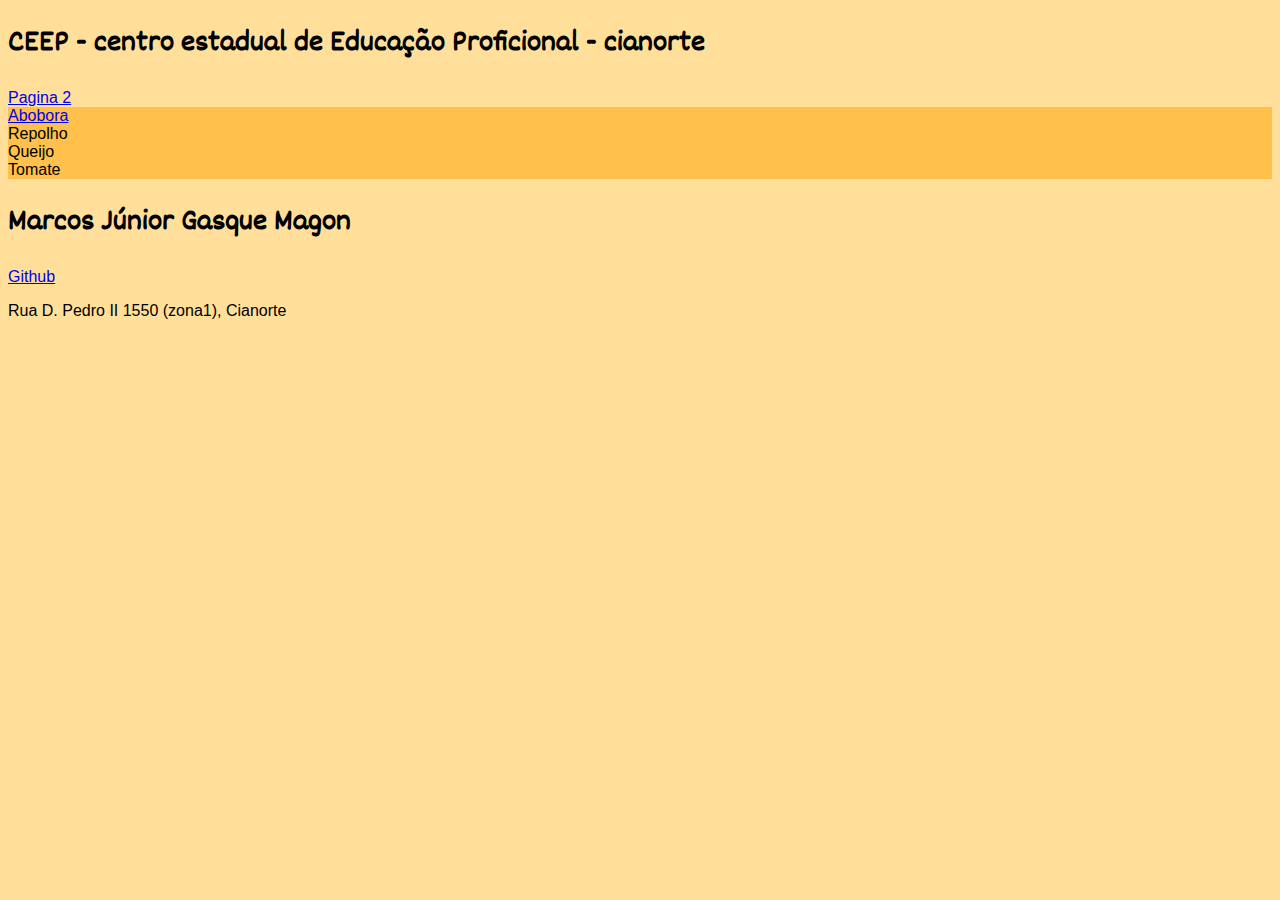
==== index.html @ a7461bf3 "Add files via upload" ====
<!DOCTYPE html>
<html lang="pt-Br">
<head>
    <meta charset="UTF-8">
    <meta name="viewport" content="width=device-width, initial-scale=1.0">
    <title>trabalho 1tri Marcos 1F</title>
    <link rel="stylesheet" href="style.css">
    <style>

    </style>
</head>

<body>

    <header> 
        <h1>CEEP - centro estadual de Educação Proficional - cianorte</h1>
        <a href="pagina2.html">Pagina 2</a>
        <div id="ingredientes">
           
            <div><a href="https://pt.wikipedia.org/wiki/Ab%C3%B3bora" target="_blank">Abobora</a> </div>
            <div> <a>Repolho</a> </div>
            <div> <a>Queijo</a> </div>
            <div> <a>Tomate</a> </div>
        
        </div>
    </header>
    <main>

        <h1>Marcos Júnior Gasque Magon</h1>
        <a href="https://github.com/ukipaozin">Github</a>
        
    </main>
    <footer>
        <p>Rua D. Pedro II 1550 (zona1), Cianorte</p>
    </footer>

    
</body>
</html>
---- style.css ----
@import url('https://fonts.googleapis.com/css2?family=Dekko&display=swap');

h1 {
    font-family: "Dekko", cursive;
    font-style: normal;
  }

*{
  font-family: "Arial", cursive;
}
  
#ingredientes{
  background-color:rgb(255, 192, 76);
  text-decoration: none;
  color: black;
  
}

body{
    background-color:rgb(255, 223, 154) ;
    color: black;
}
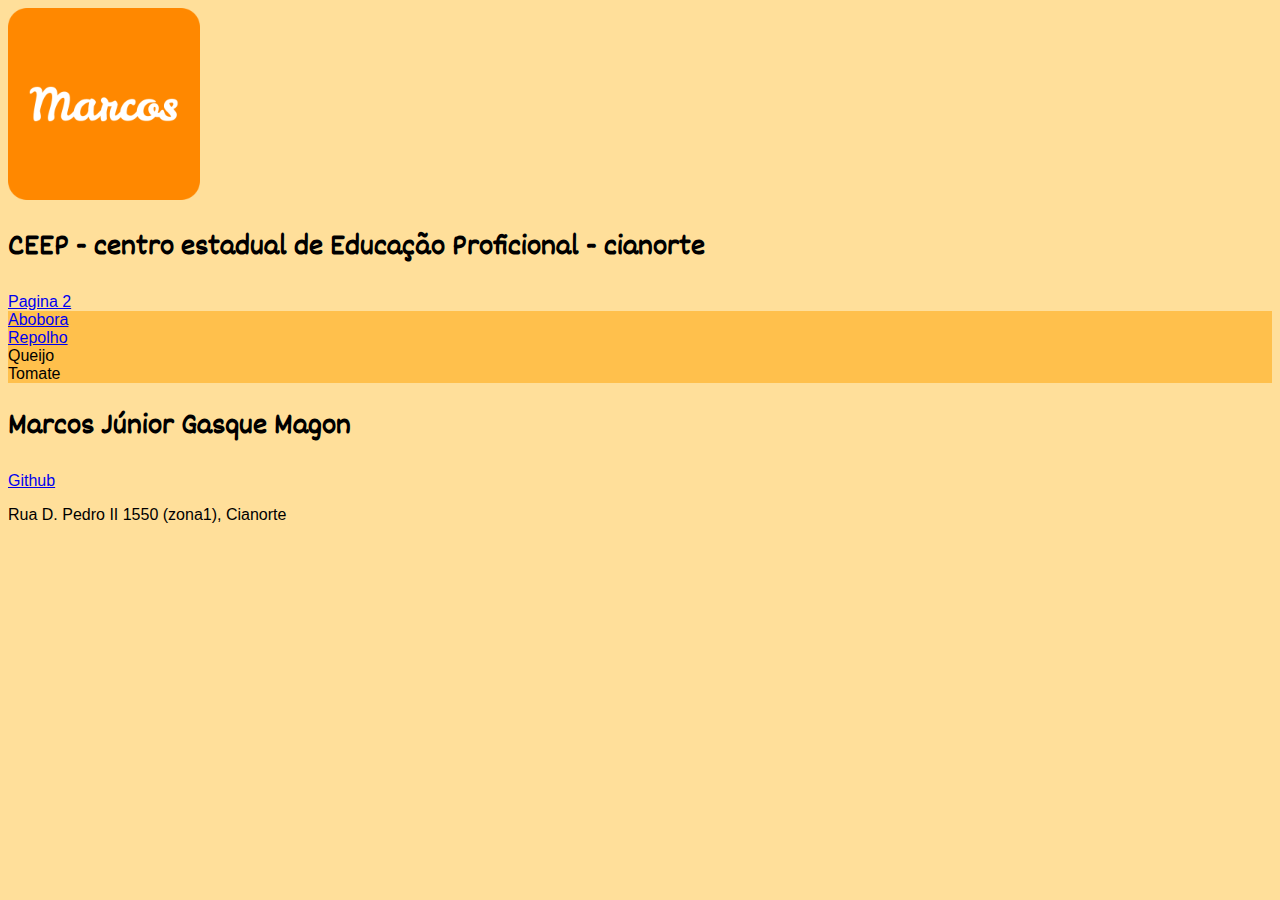
==== commit 4bd3e421: "Add files via upload" ====
--- a/index.html
+++ b/index.html
@@ -5,6 +5,7 @@
     <meta name="viewport" content="width=device-width, initial-scale=1.0">
     <title>trabalho 1tri Marcos 1F</title>
     <link rel="stylesheet" href="style.css">
+    <link rel="shortcut icon" href="assets/favicon.ico" type="image/x-icon">
     <style>
 
     </style>
@@ -13,12 +14,13 @@
 <body>
 
     <header> 
+        <img src="assets/android-chrome-192x192.png" alt="logo">
         <h1>CEEP - centro estadual de Educação Proficional - cianorte</h1>
         <a href="pagina2.html">Pagina 2</a>
         <div id="ingredientes">
            
             <div><a href="https://pt.wikipedia.org/wiki/Ab%C3%B3bora" target="_blank">Abobora</a> </div>
-            <div> <a>Repolho</a> </div>
+            <div> <a href="https://pt.wikipedia.org/wiki/Repolho" target="_blank"</a>Repolho</div>
             <div> <a>Queijo</a> </div>
             <div> <a>Tomate</a> </div>
         
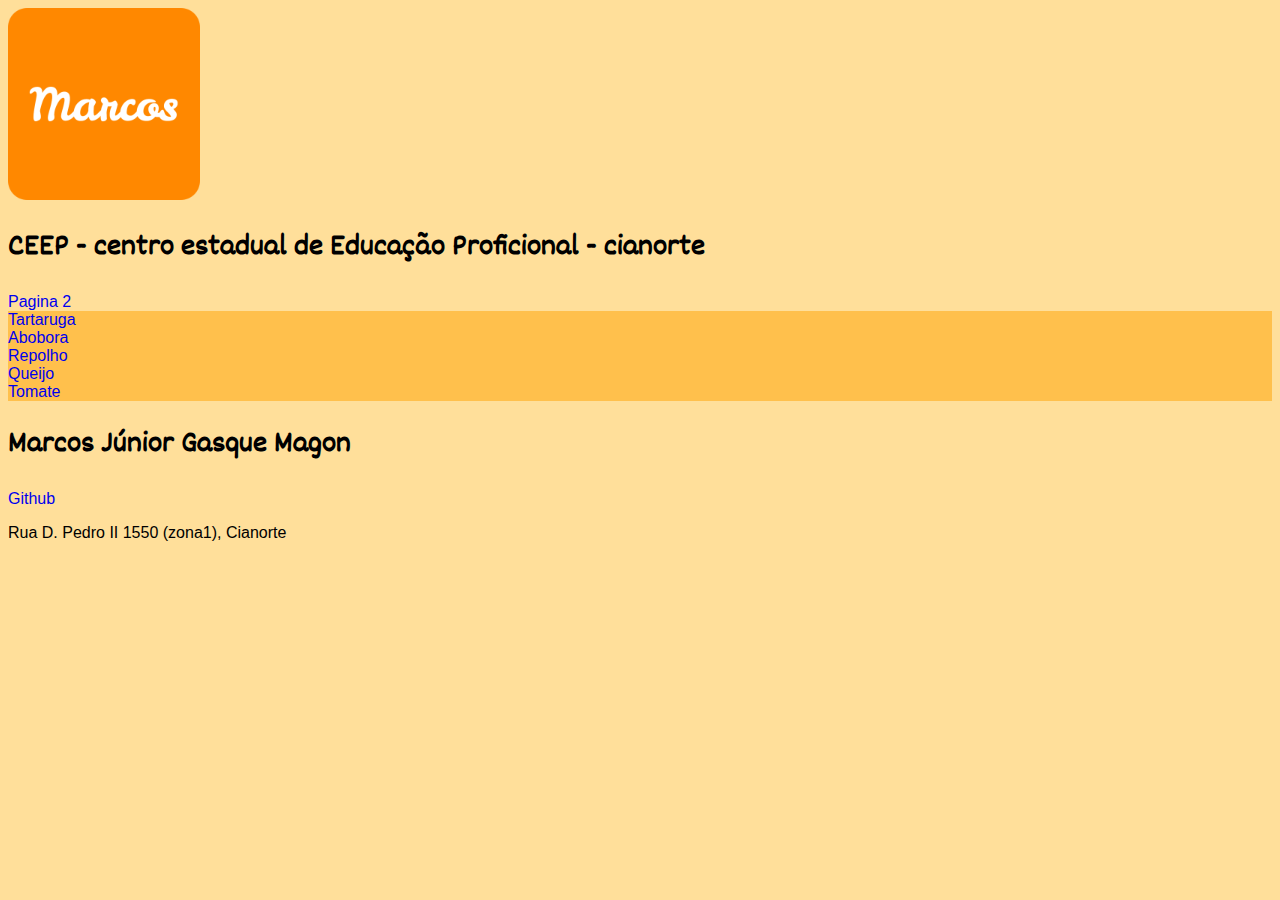
==== commit 746248ba: "Add files via upload" ====
--- a/index.html
+++ b/index.html
@@ -19,10 +19,11 @@
         <a href="pagina2.html">Pagina 2</a>
         <div id="ingredientes">
            
+            <div id="tartaruga"> <a href="https://pt.wikipedia.org/wiki/Testudines" target="_blank">Tartaruga</a> </div>
             <div><a href="https://pt.wikipedia.org/wiki/Ab%C3%B3bora" target="_blank">Abobora</a> </div>
-            <div> <a href="https://pt.wikipedia.org/wiki/Repolho" target="_blank"</a>Repolho</div>
-            <div> <a>Queijo</a> </div>
-            <div> <a>Tomate</a> </div>
+            <div> <a href="https://pt.wikipedia.org/wiki/Repolho" target="_blank">Repolho</a></div>
+            <div> <a href="https://pt.wikipedia.org/wiki/Queijo" target="_blank">Queijo</a> </div>
+            <div> <a href="https://pt.wikipedia.org/wiki/Tomat" target="_blank">Tomate</a> </div>
         
         </div>
     </header>
--- a/style.css
+++ b/style.css
@@ -12,11 +12,17 @@
 #ingredientes{
   background-color:rgb(255, 192, 76);
   text-decoration: none;
-  color: black;
-  
+}
+#tartaruga{
+  text-decoration: none;
+  text-align: left;
+  color: green;
 }
 
 body{
     background-color:rgb(255, 223, 154) ;
-    color: black;
 }
+a{
+  text-decoration: none;
+  text-align: left;
+}
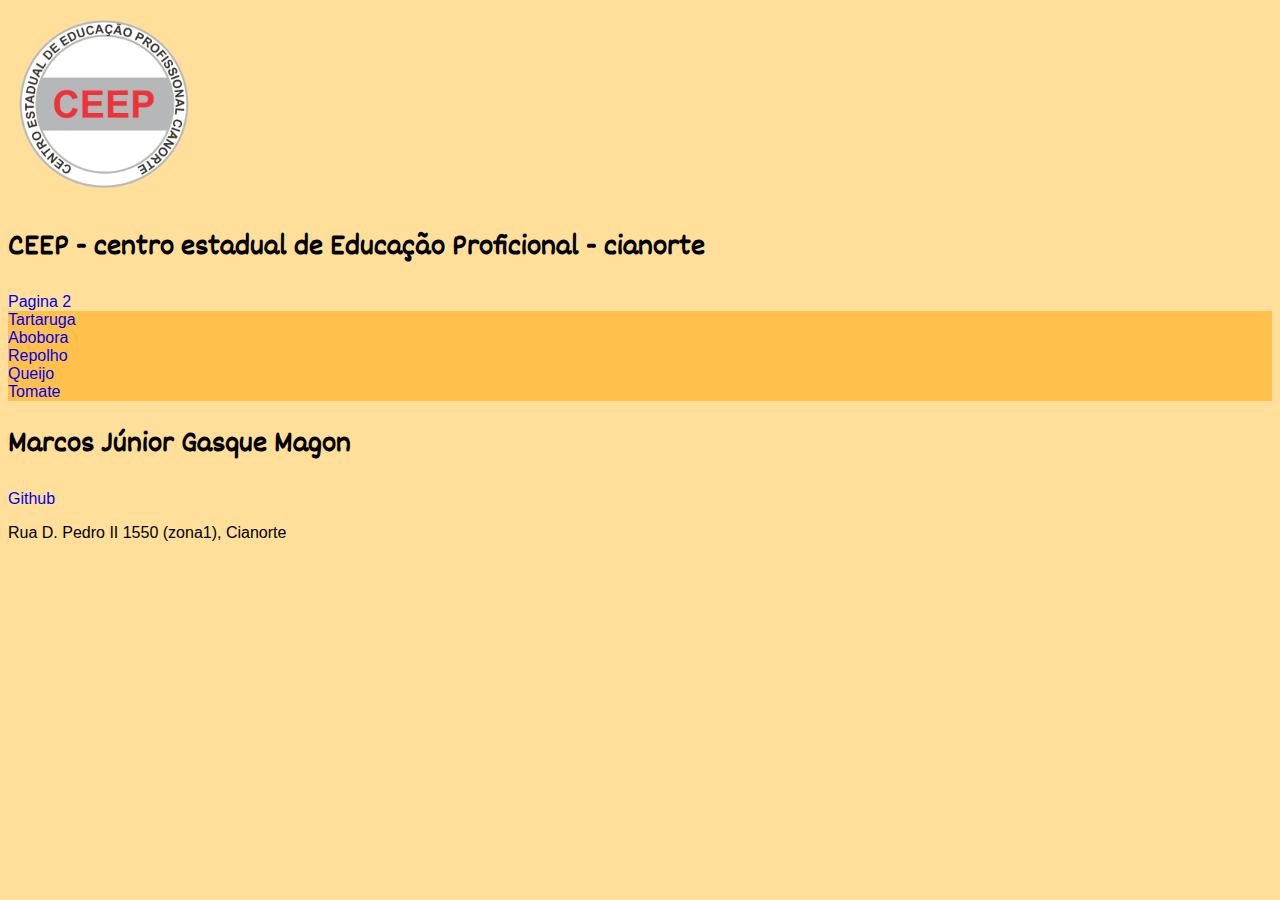
==== commit 43750b26: "Add files via upload" ====
--- a/index.html
+++ b/index.html
@@ -14,7 +14,7 @@
 <body>
 
     <header> 
-        <img src="assets/android-chrome-192x192.png" alt="logo">
+        <img src="CEEPlogobrasao-main/logoceep/android-chrome-192x192.png" alt="logo">
         <h1>CEEP - centro estadual de Educação Proficional - cianorte</h1>
         <a href="pagina2.html">Pagina 2</a>
         <div id="ingredientes">
@@ -23,7 +23,7 @@
             <div><a href="https://pt.wikipedia.org/wiki/Ab%C3%B3bora" target="_blank">Abobora</a> </div>
             <div> <a href="https://pt.wikipedia.org/wiki/Repolho" target="_blank">Repolho</a></div>
             <div> <a href="https://pt.wikipedia.org/wiki/Queijo" target="_blank">Queijo</a> </div>
-            <div> <a href="https://pt.wikipedia.org/wiki/Tomat" target="_blank">Tomate</a> </div>
+            <div> <a href="https://pt.wikipedia.org/wiki/Tomate" target="_blank">Tomate</a> </div>
         
         </div>
     </header>
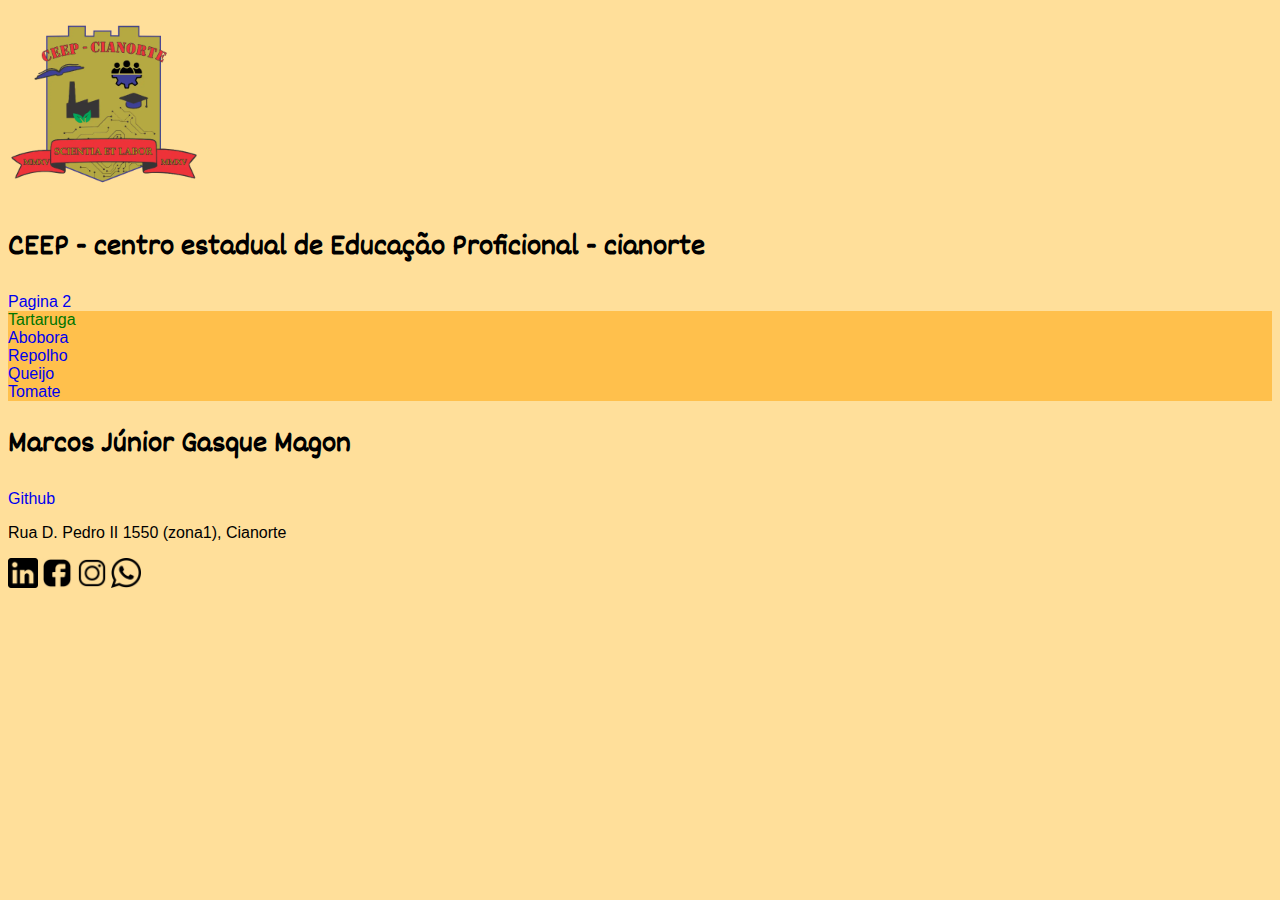
==== commit b5f55234: "Add files via upload" ====
--- a/index.html
+++ b/index.html
@@ -14,12 +14,12 @@
 <body>
 
     <header> 
-        <img src="CEEPlogobrasao-main/logoceep/android-chrome-192x192.png" alt="logo">
+        <img src="CEEPlogobrasao-main/brasao/android-chrome-192x192.png" alt="logo">
         <h1>CEEP - centro estadual de Educação Proficional - cianorte</h1>
         <a href="pagina2.html">Pagina 2</a>
         <div id="ingredientes">
            
-            <div id="tartaruga"> <a href="https://pt.wikipedia.org/wiki/Testudines" target="_blank">Tartaruga</a> </div>
+            <div> <a id="tartaruga" href="https://pt.wikipedia.org/wiki/Testudines" target="_blank">Tartaruga</a> </div>
             <div><a href="https://pt.wikipedia.org/wiki/Ab%C3%B3bora" target="_blank">Abobora</a> </div>
             <div> <a href="https://pt.wikipedia.org/wiki/Repolho" target="_blank">Repolho</a></div>
             <div> <a href="https://pt.wikipedia.org/wiki/Queijo" target="_blank">Queijo</a> </div>
@@ -35,6 +35,11 @@
     </main>
     <footer>
         <p>Rua D. Pedro II 1550 (zona1), Cianorte</p>
+        <a href="https://br.linkedin.com/school/ceep-cianorte/" target="_blank"><img class="redes" src="CEEPlogobrasao-main/linkedin.webp" alt="linkedin"></a>
+        <a href="https://www.facebook.com/ceepcianorte/?locale=pt_BR" target="_blank"><img class="redes" src="CEEPlogobrasao-main/facebook.webp" alt="facebook"></a>
+        <a href="https://www.instagram.com/ceepcianorte/" target="_blank"><img class="redes" src="CEEPlogobrasao-main/instagram.webp" alt="instagram"></a>
+        <a href="https://api.whatsapp.com/send/?phone=554436319685&text&type=phone_number&app_absent=0" target="_blank"><img class="redes" src="CEEPlogobrasao-main/whatsapp.webp" alt="whatsapp"></a>
+
     </footer>
 
     
--- a/style.css
+++ b/style.css
@@ -16,7 +16,7 @@
 #tartaruga{
   text-decoration: none;
   text-align: left;
-  color: green;
+  color: rgb(0, 117, 0);
 }
 
 body{
@@ -26,3 +26,10 @@
   text-decoration: none;
   text-align: left;
 }
+.redes{
+  height: 30px;
+  transition: all 0.5s ease;
+}
+.redes:hover{
+  scale: 1.1;
+}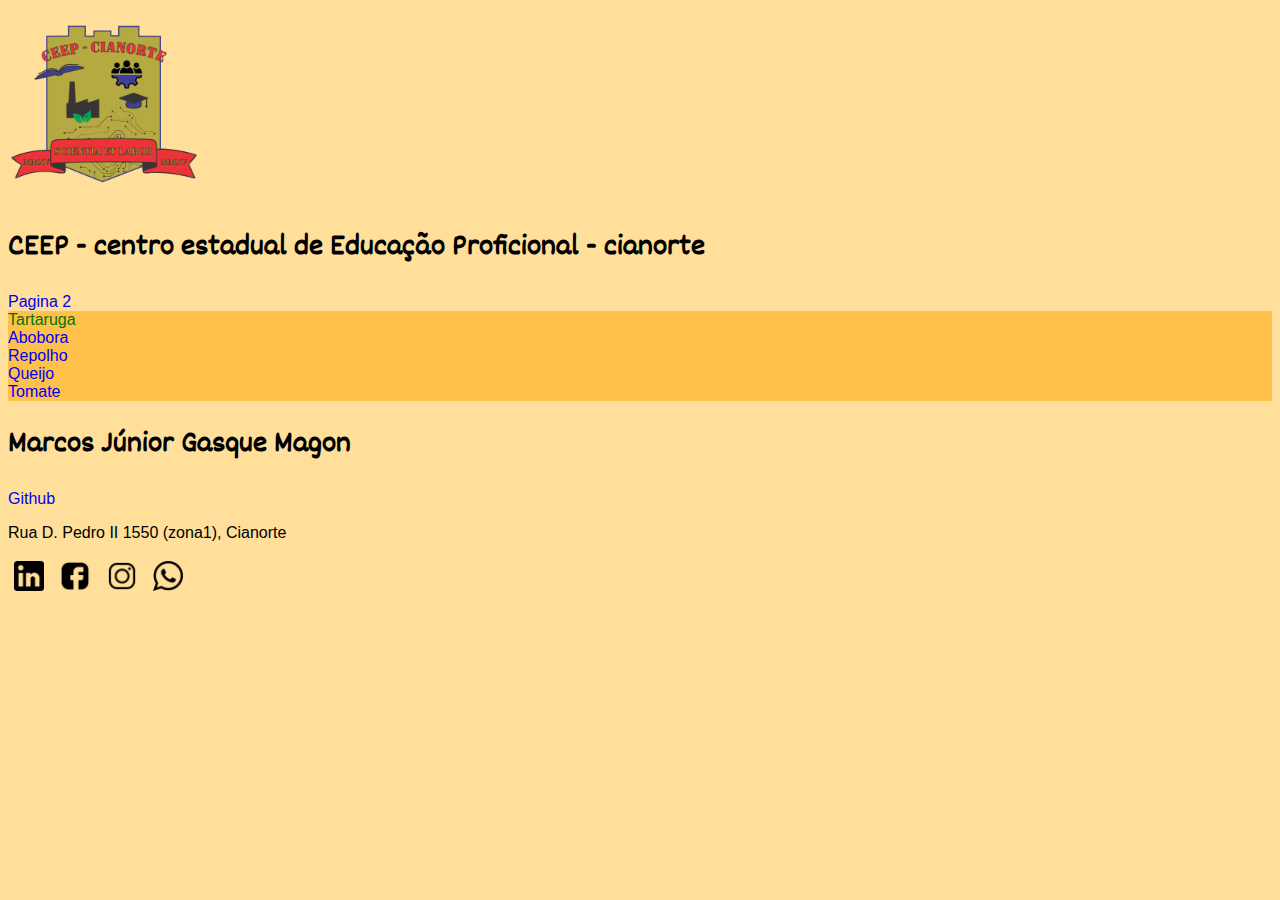
==== commit c434c84d: "Add files via upload" ====
--- a/index.html
+++ b/index.html
@@ -35,10 +35,10 @@
     </main>
     <footer>
         <p>Rua D. Pedro II 1550 (zona1), Cianorte</p>
-        <a href="https://br.linkedin.com/school/ceep-cianorte/" target="_blank"><img class="redes" src="CEEPlogobrasao-main/linkedin.webp" alt="linkedin"></a>
-        <a href="https://www.facebook.com/ceepcianorte/?locale=pt_BR" target="_blank"><img class="redes" src="CEEPlogobrasao-main/facebook.webp" alt="facebook"></a>
-        <a href="https://www.instagram.com/ceepcianorte/" target="_blank"><img class="redes" src="CEEPlogobrasao-main/instagram.webp" alt="instagram"></a>
-        <a href="https://api.whatsapp.com/send/?phone=554436319685&text&type=phone_number&app_absent=0" target="_blank"><img class="redes" src="CEEPlogobrasao-main/whatsapp.webp" alt="whatsapp"></a>
+        <a class="redes" href="https://br.linkedin.com/school/ceep-cianorte/" target="_blank"><img class="redes" src="CEEPlogobrasao-main/linkedin.webp" alt="linkedin"></a>
+        <a class="redes" href="https://www.facebook.com/ceepcianorte/?locale=pt_BR" target="_blank"><img class="redes" src="CEEPlogobrasao-main/facebook.webp" alt="facebook"></a>
+        <a class="redes" href="https://www.instagram.com/ceepcianorte/" target="_blank"><img class="redes" src="CEEPlogobrasao-main/instagram.webp" alt="instagram"></a>
+        <a class="redes" href="https://api.whatsapp.com/send/?phone=554436319685&text&type=phone_number&app_absent=0" target="_blank"><img class="redes" src="CEEPlogobrasao-main/whatsapp.webp" alt="whatsapp"></a>
 
     </footer>
 
--- a/style.css
+++ b/style.css
@@ -28,8 +28,9 @@
 }
 .redes{
   height: 30px;
-  transition: all 0.5s ease;
+  transition: all 0.3s ease;
+  padding: 3px;
 }
 .redes:hover{
-  scale: 1.1;
+  scale: 1.2;
 }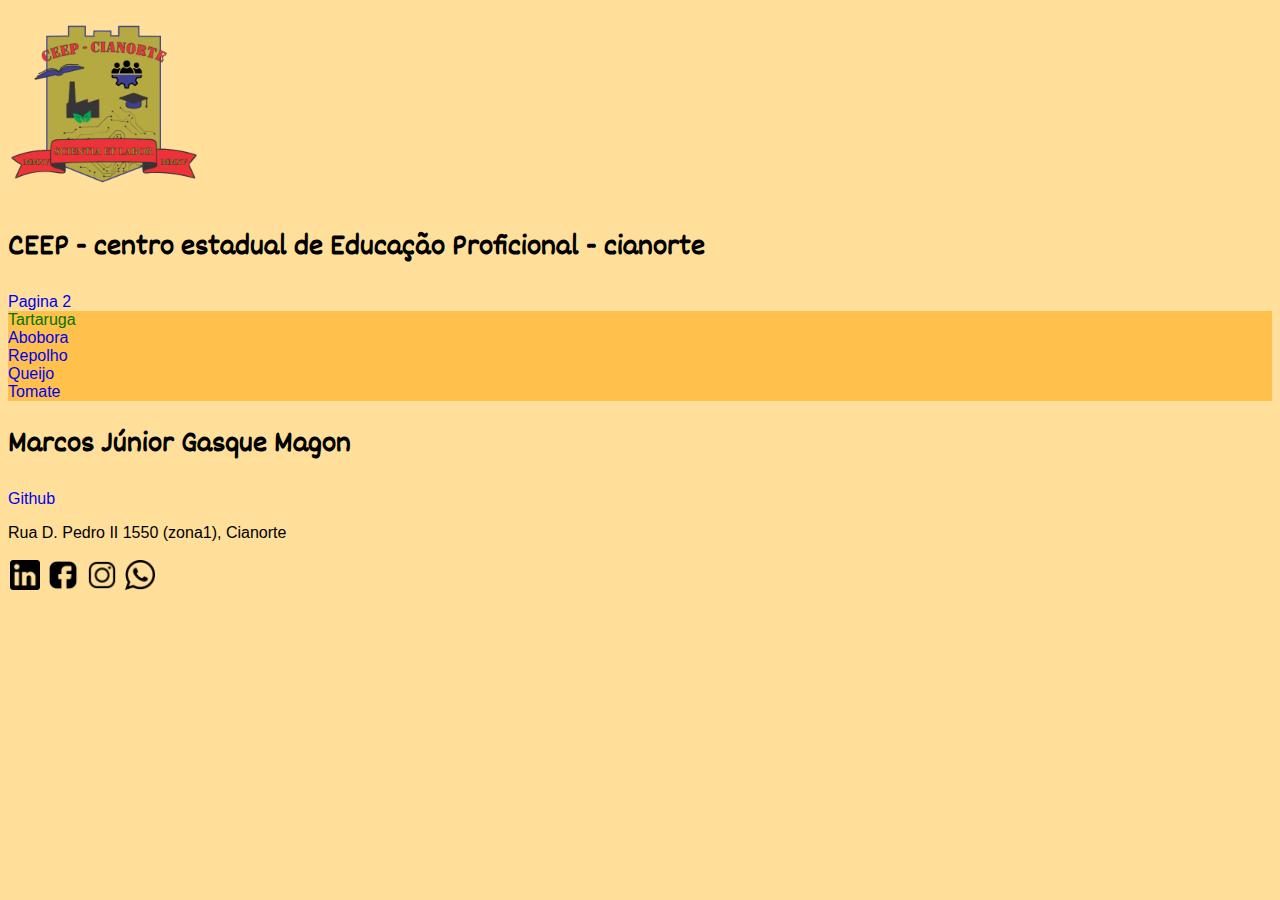
==== commit 6393c6c8: "Add files via upload" ====
--- a/index.html
+++ b/index.html
@@ -35,13 +35,12 @@
     </main>
     <footer>
         <p>Rua D. Pedro II 1550 (zona1), Cianorte</p>
-        <a class="redes" href="https://br.linkedin.com/school/ceep-cianorte/" target="_blank"><img class="redes" src="CEEPlogobrasao-main/linkedin.webp" alt="linkedin"></a>
-        <a class="redes" href="https://www.facebook.com/ceepcianorte/?locale=pt_BR" target="_blank"><img class="redes" src="CEEPlogobrasao-main/facebook.webp" alt="facebook"></a>
-        <a class="redes" href="https://www.instagram.com/ceepcianorte/" target="_blank"><img class="redes" src="CEEPlogobrasao-main/instagram.webp" alt="instagram"></a>
-        <a class="redes" href="https://api.whatsapp.com/send/?phone=554436319685&text&type=phone_number&app_absent=0" target="_blank"><img class="redes" src="CEEPlogobrasao-main/whatsapp.webp" alt="whatsapp"></a>
-
+        <nav  class="redes">
+            <a href="https://br.linkedin.com/school/ceep-cianorte/" target="_blank"><img src="CEEPlogobrasao-main/linkedin.webp" alt="linkedin"></a>
+            <a href="https://www.facebook.com/ceepcianorte/?locale=pt_BR" target="_blank"><img src="CEEPlogobrasao-main/facebook.webp" alt="facebook"></a>
+            <a href="https://www.instagram.com/ceepcianorte/" target="_blank"><img src="CEEPlogobrasao-main/instagram.webp" alt="instagram"></a>
+            <a href="https://api.whatsapp.com/send/?phone=554436319685&text&type=phone_number&app_absent=0" target="_blank"><img src="CEEPlogobrasao-main/whatsapp.webp" alt="whatsapp"></a>
+        </nav>
     </footer>
-
-    
 </body>
 </html>--- a/style.css
+++ b/style.css
@@ -26,11 +26,12 @@
   text-decoration: none;
   text-align: left;
 }
-.redes{
+nav.redes img{
   height: 30px;
-  transition: all 0.3s ease;
-  padding: 3px;
+  transition: all 0.35s;
+  padding: 2px;
+  bottom: auto;
 }
-.redes:hover{
+nav.redes img:hover{
   scale: 1.2;
 }